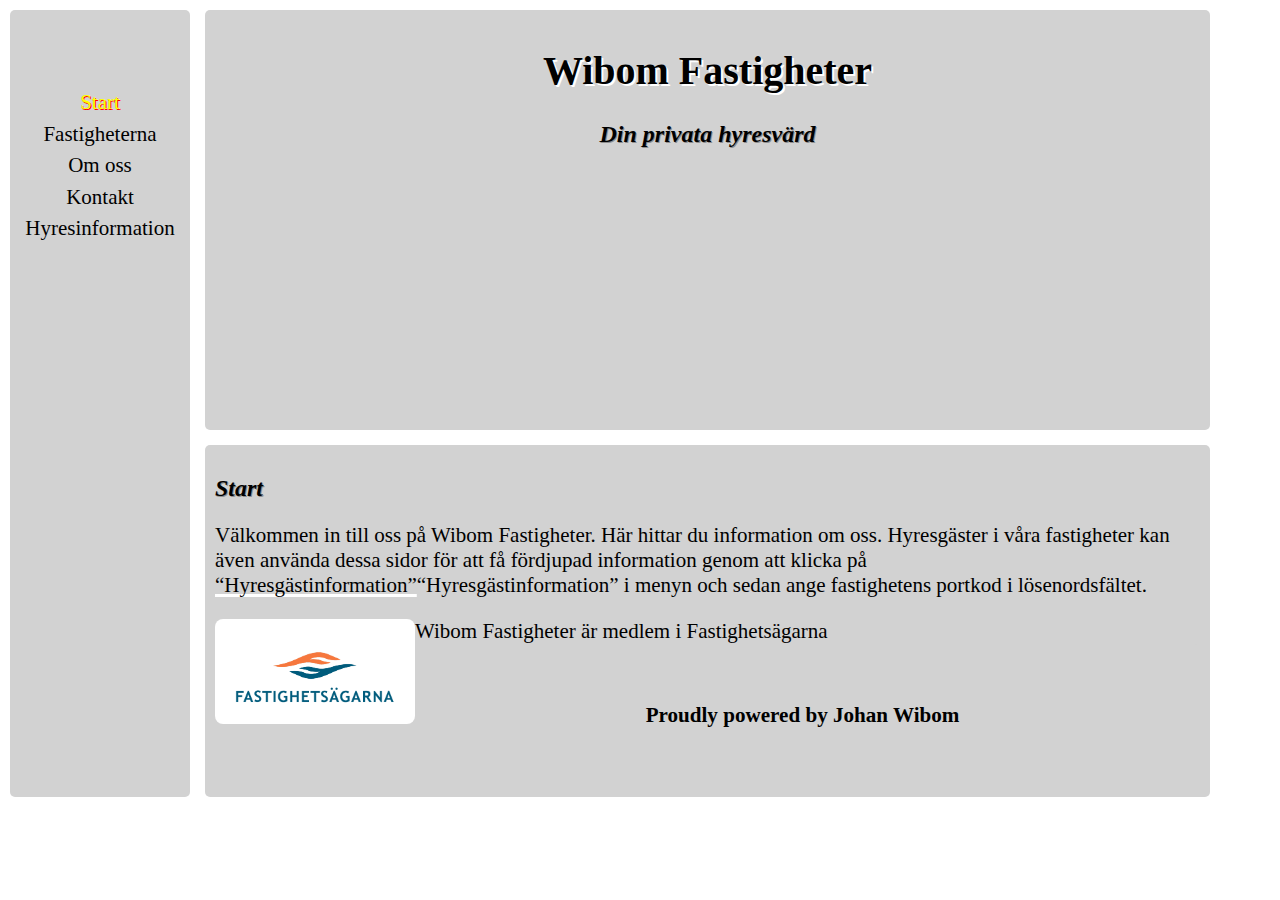
==== index.html @ 9efe3ea8 "v.4" ====
<!DOCTYPE html>
<html lang="sv">
	<head >
		<title>Wibom Fastigheter</title>
		<meta charset="utf-8">
		<meta name="viewport" content="width=device-width, initial-scale=1, shrink-to-fit=no">
		<link rel="stylesheet" type="text/css" href="css/grid.css">
		<link rel="stylesheet" type="text/css" href="css/style.css">
		<link rel="icon" type="image/x-icon" href="img/wf.png">
	</head>
	<body>
		<a name="sidTopp"></a>
		<div class="wrapper">
			<div class="box header">
				<h1>Wibom Fastigheter</h1>
				<h2>Din privata hyresvärd</h2>
			</div>
			<div class="box sidebar">				
				<div class="meny2">
					<p>&nbsp;</p>
					<button onclick="myFunction()" class="dropbtn">Meny</button>
					<div id="myDropdown" class="dropdown-content">
						<a href="index.html" class="menySida dennaSida">Start</a>
						<a href="fastigheterna.html" class="menySida">Fastigheterna</a>
						<a href="omoss.html" class="menySida">Om oss</a>
						<a href="kontakt.html" class="menySida">Kontakt</a>
						<a href="login.html" class="menySida">Hyresinformation</a>
					</div>
					<p>&nbsp;</p>
				</div>
				<div class="meny">
					<p>&nbsp;</p>
					<ul class="menyLista" id="meny">
						<li><a href="index.html" class="menySida dennaSida">Start</a></li>
						<li><a href="fastigheterna.html" class="menySida">Fastigheterna</a></li>
						<li><a href="omoss.html" class="menySida">Om oss</a></li>
						<li><a href="kontakt.html" class="menySida">Kontakt</a></li>
						<li><a href="login.html" class="menySida">Hyresinformation</a></li>
					</ul>
					<p>&nbsp;</p>
				</div>
			</div>
			<div class="box content">
				<a name="bakgrund"></a>
				<h2>Start</h2>
				<p>Välkommen in till oss på Wibom Fastigheter. Här hittar du information om oss. Hyresgäster i våra fastigheter kan även använda dessa sidor för att få fördjupad information genom att klicka på <a href="https://filmiskane.se" target="_blank" class="hover-effekt">“Hyresgästinformation”</a>“Hyresgästinformation” i menyn och sedan ange fastighetens portkod i lösenordsfältet.</p>
				<a href="https://www.fastighetsagarna.se/" class="img" target="_blank"><img src="img/logo2019_fa_rgb-1200x630.webp" alt="Fastigheterna" class="bild_i_text"></a>
				<p class="fotter">Wibom Fastigheter är medlem i Fastighetsägarna </p>
				<div class="box footer">
					<h6> Proudly powered by Johan Wibom </h6>
				</div>
		</div>
		<script src="js/script.js"></script> <!-- kopplar till script-->
	</body>
</html>




<!--	<body class="wrapper">
		<div class="header">
			<header>
				<h1>Wibom Fastigheter</h1>
				<h2>Din privata hyresvärd</h2>
				<div class="vyer">
					<a target="_blank" href="https://www.youtube.com/watch?v=51HKKTR7CS0&t=88s">Wibom Fastigheter (vyer från ovan)</a>
				</div>
			</header>
		</div>
		<div class="sidebar">
			<div class="scrollmenu">
			</div>
		</div>
		<div class="content">
			<p>hej</p>
		</div>
		<div class="fotter">
			<p>hej</p>
		</div>
    </body>
</html>
--->
---- css/grid.css ----
/*********************************************/
/*****                                   *****/
/*****             GRID.CSS              *****/
/*****                                   *****/
/*****                                   *****/
/*****  Denna fil sätter griddens        *****/
/*****  utformning                       *****/
/*****                                   *****/
/*********************************************/

/*********************************************/
/*****  Själva utformningen av hemisdan  *****/
/*********************************************/

.wrapper {
    display: grid;
    grid-gap: 1em;
    grid-template-areas:
     "header"
     "sidebar"
     "content"
     "footer"
  }

  .header {
    grid-area: header;
    text-align: center;    
  }

  .sidebar {
    grid-area: sidebar;
    text-align: center;
  }

  .content {
    grid-area: content;
  }

  .footer {
    grid-area: footer;
  }

    @media only screen and (min-width: 300px)   {
    .wrapper {
      grid-template-columns: 100%;
      grid-template-areas:
      "header"
      "sidebar"
      "content"
      "footer";
      max-width: 600px;
    }
    .meny{
      display: none;
    }
    .meny2{
      display: inline;
    }
}





    @media only screen and (min-width: 600px)   {
    .wrapper {
      grid-gap: 15px;
      grid-template-columns: 180px auto;
      grid-template-areas:
      "sidebar  header"
      "sidebar content"
      "footer  footer";
      max-width: 1200px;
    }
    .meny2{
      display: none;
    }
    .meny{
      display: inline;
    }
  }
---- css/style.css ----
/*********************************************/
/*****                                   *****/
/*****             STYLE.CSS             *****/
/*****                                   *****/
/*****                                   *****/
/*****  Denna fil sätter allt utseende   *****/
/*****  förutom griddens laytout         *****/
/*****                                   *****/
/*********************************************/

/*********************************/
/*        Block för js           */
/*********************************/
.dropbtn {
  background-color: #444;
  color: white;
  padding: 16px;
  font-size: 16px;
  border: none;
  cursor: pointer;
}

.dropbtn:hover, .dropbtn:focus {
  background-color: #444;
}

.dropdown {
  position: relative;
  display: inline-block;
}

.dropdown-content {
  display: none;
  position: absolute;
  background-color: rgb(177, 177, 177);
  min-width: 160px;
  overflow: auto;
  box-shadow: 0px 8px 16px 0px rgba(255, 255, 255, 0.2);
  z-index: 1;
}

.dropdown-content a {
  color: rgb(0, 0, 0);
  padding: 12px 16px;
  text-decoration: none;
  display: block;
}

.dropdown a:hover {background-color: #ddd;}

.show {display: block;}

/*********************************/
/* Block med standard layout     */
/*********************************/

body {
    margin: 10px;
    font-size: 14px;
  }
  
  h1 {  
    font-size: 40px;
      text-shadow: 2px 2px rgb(255, 255, 255);
  }
  
  h2 {
      font-size: 24px;
      font-style: italic;
      text-shadow: 1px 1px rgb(141, 141, 141);
  }
  
  
  /*********************************/
  /* Block med standard layout     */
  /*********************************/
  
  .header{
    background-image: url("../img/Skärmavbild\ 2023-04-27\ kl.\ 10.04.35.png");
    background-position: 50% 25%;
    background-repeat: no-repeat;
    background-size: cover;
  }
  
  .headerBild{
      width: 120px;
    border-radius: 25%;
  }
  
  .hoger{
      float: right;
  }
  
  .vanster{
      float: left;
  }
  
  .sprak{
    width: 40px;
    border-radius: 25%;
    float: center;
    height: 32px;
  }

  .dropdown{
float: center;
  }
  
  
  /*********************************/
  /* Block med utseende för länkar */
  /*********************************/
  
  
  /* Nedan sätter en generell färg på alla länkar (både besökta och obesökta) */
  a:link  { color: rgb(0, 0, 0); }
  a:visited { color: rgb(0, 0, 0); }
  
  /* a.menySida sätter utseendet på menyn till vänster för sid-länkarna*/
  a.menySida
  {
    text-decoration: none; /* tar bort understreck på länkarna */
  }
  
  /* a.dennaSida sätter ett markerat utseendet i menyn för den sida vi är på */
  a.dennaSida {
    text-shadow: 1px 1px rgb(255, 0, 0); /* Gör en röd skuggning*/
    color: rgb(255, 255, 0); /* Gör texten gul */
  }
  
  /* a.menySubSida sätter utseendet på menyn till vänster för #-länkarna på varje sida */
  a.menySubSida
  {
    text-decoration: none; /* tar bort understreck på länkarna */
    font-style: italic; /* sätter kursiv stil på #-länkarna */
    font-size: 16px; /* sätter en mindre fontstorlek */
  }
  
  /* Nedan sätter en annan färg på ¤-länkarna i menyn */
  ul#subMeny a:link  { color: rgb(210,210,210); }
  ul#subMeny a:visited { color: rgb(210,210,210); }
  
  a.hover-effekt {
    color: inherit;
    text-decoration: none;
  }
  
  a.hover-effekt  {
    background:
      linear-gradient(
        to right,
        rgba(255, 255, 255, 255),
        rgba(255, 255, 255, 255)
      ),
      linear-gradient(
        to right,
        rgba(255, 0, 0, 1),
        rgba(255, 0, 180, 1),
        rgba(0, 100, 200, 1)
    );
    background-size: 100% 3px, 0 3px;
    background-position: 100% 100%, 0 100%;
    background-repeat: no-repeat;
    transition: background-size 400ms;
  }
  
  a:hover {
    background-size: 0 3px, 100% 3px;
  }
  
  
  
  /*********************************/
  /*  Block med  listors utseende  */
  /*********************************/
  
  ul.menyLista {
    list-style-type: none; /* Remove bullets */
    padding: 0; /* Remove padding */
    margin: 0; /* Remove margins */
    line-height: 1.5;
  }
  
  ul.menySubLista {
    list-style-type: none; /* Remove bullets */
    padding: 0; /* Remove padding */
    margin: 0; /* Remove margins */
    line-height: 1.5;
  }
  
  
  /********************************************/
  /*  Block med utseende för hela html-block  */
  /********************************************/
  
  /* .wrapper ger utseedet för hela sidan */
  .wrapper {
    background-color: rgb(255, 255, 255);
    color: #444;
  }
  
  /* .box ger det generella utseedet alla boxar (header, sidebar, content och footer) */
  .box {
    background-color: rgb(210, 210, 210);
    color: rgb(0, 0, 0);
    border-radius: 5px;
    padding: 10px;
    font-size: 150%;
  }
  
  /* .header sätter det specifika utseendet för header */
  .header {
    height: 400px;
  }
  
  /* .footer sätter det specifika utseendet för footer */
  .footer {
     text-align: center;
  }
  
  /********************************************/
  /*  Block med utseende för bilder           */
  /********************************************/
  
  /* img.bild_i_text sätter utseende och placering på bilder i den löpande texten */
  img.bild_i_text {
      border-radius: 8px;   /* rundar hörnen */
      width: 200px; /* sätter en bredd på bilden */
      float: right; /* högerjusterar bilden */
  }
  
  .fotter{
    display: inline;
  }
  .img{
    float: left;
  }
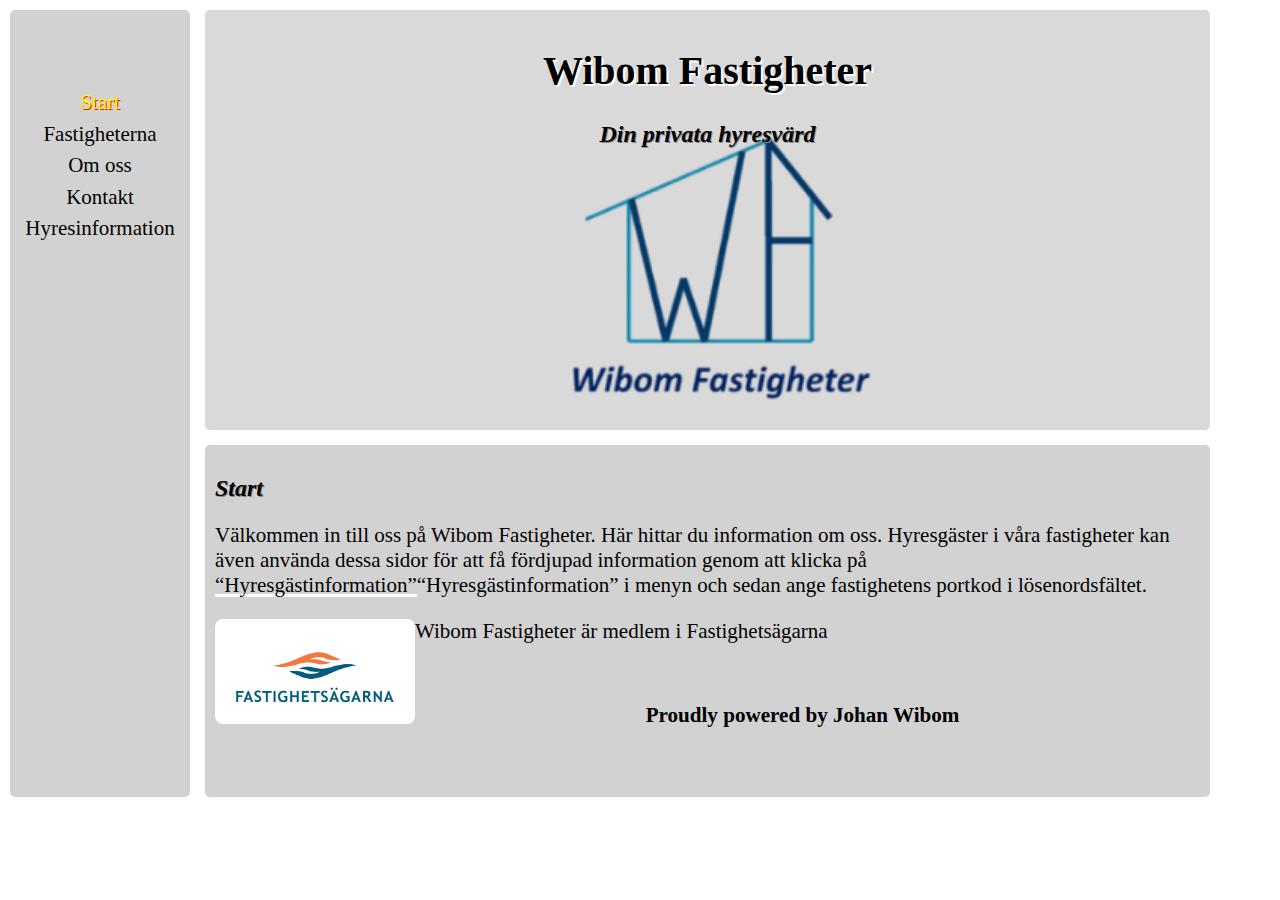
==== commit 720e79e6: "v.8" ====
--- a/index.html
+++ b/index.html
@@ -9,7 +9,6 @@
 		<link rel="icon" type="image/x-icon" href="img/wf.png">
 	</head>
 	<body>
-		<a name="sidTopp"></a>
 		<div class="wrapper">
 			<div class="box header">
 				<h1>Wibom Fastigheter</h1>
@@ -41,7 +40,6 @@
 				</div>
 			</div>
 			<div class="box content">
-				<a name="bakgrund"></a>
 				<h2>Start</h2>
 				<p>Välkommen in till oss på Wibom Fastigheter. Här hittar du information om oss. Hyresgäster i våra fastigheter kan även använda dessa sidor för att få fördjupad information genom att klicka på <a href="https://filmiskane.se" target="_blank" class="hover-effekt">“Hyresgästinformation”</a>“Hyresgästinformation” i menyn och sedan ange fastighetens portkod i lösenordsfältet.</p>
 				<a href="https://www.fastighetsagarna.se/" class="img" target="_blank"><img src="img/logo2019_fa_rgb-1200x630.webp" alt="Fastigheterna" class="bild_i_text"></a>
@@ -49,6 +47,7 @@
 				<div class="box footer">
 					<h6> Proudly powered by Johan Wibom </h6>
 				</div>
+			</div>
 		</div>
 		<script src="js/script.js"></script> <!-- kopplar till script-->
 	</body>
@@ -79,4 +78,4 @@
 		</div>
     </body>
 </html>
---->+-->--- a/css/style.css
+++ b/css/style.css
@@ -76,7 +76,7 @@
   /*********************************/
   
   .header{
-    background-image: url("../img/Skärmavbild\ 2023-04-27\ kl.\ 10.04.35.png");
+    background-image: url("../img/wf2.png");
     background-position: 50% 25%;
     background-repeat: no-repeat;
     background-size: cover;
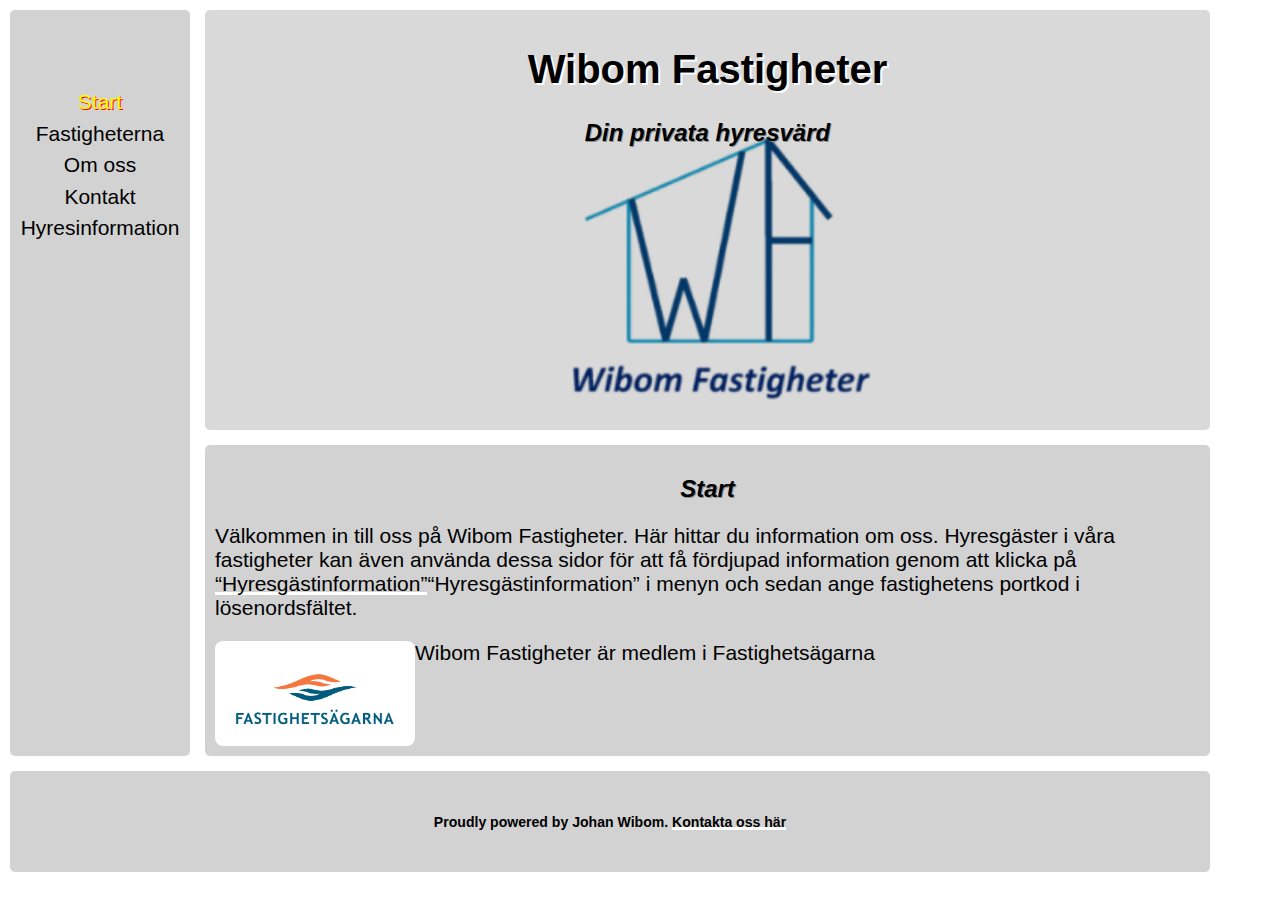
==== commit 71f876d7: "V.15" ====
--- a/index.html
+++ b/index.html
@@ -7,6 +7,9 @@
 		<link rel="stylesheet" type="text/css" href="css/grid.css">
 		<link rel="stylesheet" type="text/css" href="css/style.css">
 		<link rel="icon" type="image/x-icon" href="img/wf.png">
+		<link rel="preconnect" href="https://fonts.googleapis.com">
+		<link rel="preconnect" href="https://fonts.gstatic.com" crossorigin>
+		<link href="https://fonts.googleapis.com/css2?family=Cairo+Play:wght@200&display=swap" rel="stylesheet">
 	</head>
 	<body>
 		<div class="wrapper">
@@ -44,9 +47,9 @@
 				<p>Välkommen in till oss på Wibom Fastigheter. Här hittar du information om oss. Hyresgäster i våra fastigheter kan även använda dessa sidor för att få fördjupad information genom att klicka på <a href="https://filmiskane.se" target="_blank" class="hover-effekt">“Hyresgästinformation”</a>“Hyresgästinformation” i menyn och sedan ange fastighetens portkod i lösenordsfältet.</p>
 				<a href="https://www.fastighetsagarna.se/" class="img" target="_blank"><img src="img/logo2019_fa_rgb-1200x630.webp" alt="Fastigheterna" class="bild_i_text"></a>
 				<p class="fotter">Wibom Fastigheter är medlem i Fastighetsägarna </p>
-				<div class="box footer">
-					<h6> Proudly powered by Johan Wibom </h6>
-				</div>
+			</div>
+			<div class="box footer">
+				<h6> Proudly powered by Johan Wibom. <a target="_blank" class="hover-effekt" href="mailto:webbutvecklare@johan.wibom.se?subject=FeedbackWibomfastigheter&body=Hej. Mitt namn är">Kontakta oss här</a></h6>
 			</div>
 		</div>
 		<script src="js/script.js"></script> <!-- kopplar till script-->
--- a/css/style.css
+++ b/css/style.css
@@ -197,8 +197,23 @@
   .wrapper {
     background-color: rgb(255, 255, 255);
     color: #444;
-  }
-  
+    font-family: 'Raleway', sans-serif;
+  }
+
+  table{
+    display: inline-block;
+  text-align: center;
+  width:"100%"
+  }
+  
+  td{
+    width:"50%"
+  }
+
+  h2{
+    text-align: center;
+  }
+
   /* .box ger det generella utseedet alla boxar (header, sidebar, content och footer) */
   .box {
     background-color: rgb(210, 210, 210);
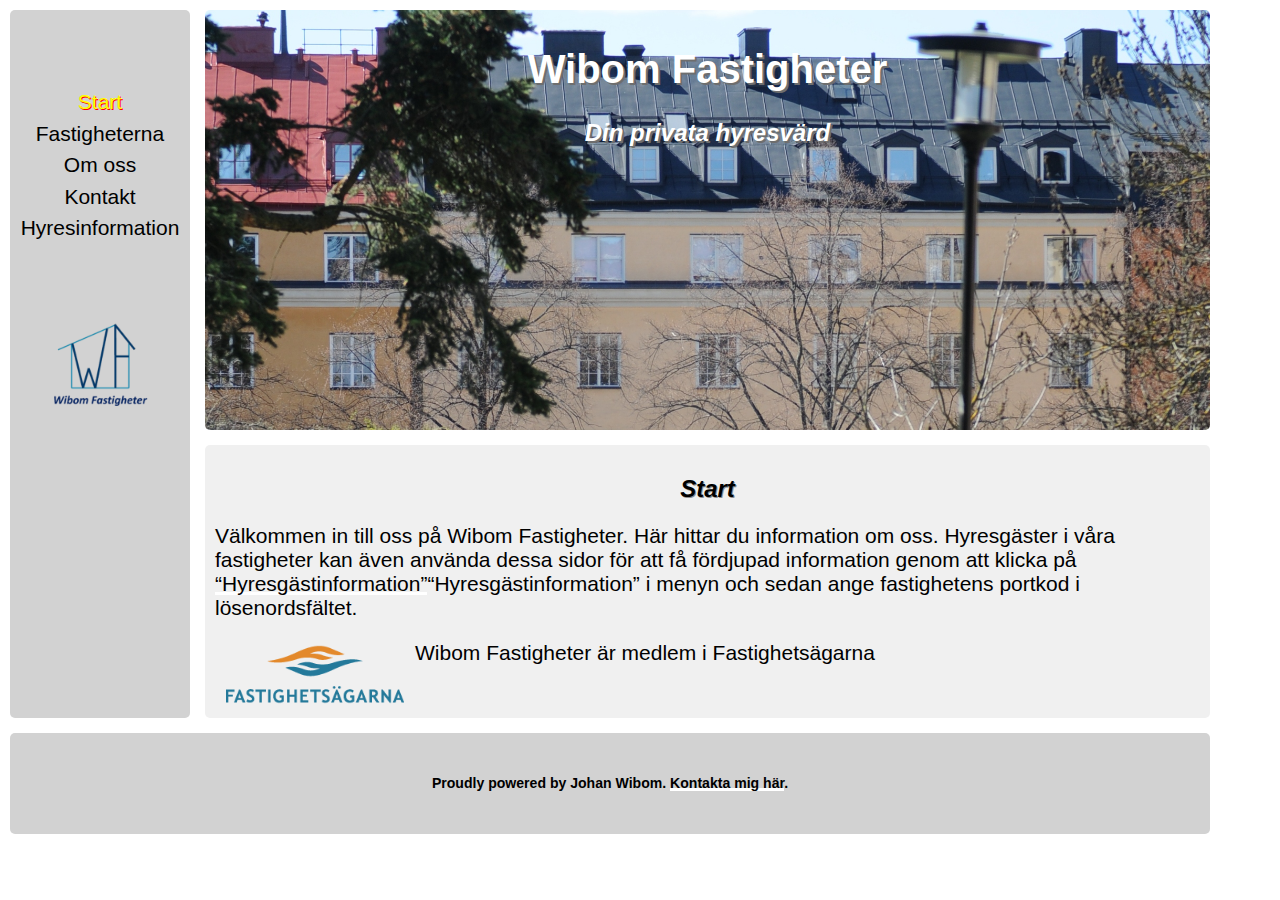
==== commit 03f67d66: "v.15" ====
--- a/index.html
+++ b/index.html
@@ -13,7 +13,7 @@
 	</head>
 	<body>
 		<div class="wrapper">
-			<div class="box header">
+			<div class="box header-index">
 				<h1>Wibom Fastigheter</h1>
 				<h2>Din privata hyresvärd</h2>
 			</div>
@@ -29,6 +29,7 @@
 						<a href="login.html" class="menySida">Hyresinformation</a>
 					</div>
 					<p>&nbsp;</p>
+
 				</div>
 				<div class="meny">
 					<p>&nbsp;</p>
@@ -41,44 +42,19 @@
 					</ul>
 					<p>&nbsp;</p>
 				</div>
+				<img src="img/wf.png" class="help" alt="logga">
 			</div>
 			<div class="box content">
 				<h2>Start</h2>
 				<p>Välkommen in till oss på Wibom Fastigheter. Här hittar du information om oss. Hyresgäster i våra fastigheter kan även använda dessa sidor för att få fördjupad information genom att klicka på <a href="https://filmiskane.se" target="_blank" class="hover-effekt">“Hyresgästinformation”</a>“Hyresgästinformation” i menyn och sedan ange fastighetens portkod i lösenordsfältet.</p>
-				<a href="https://www.fastighetsagarna.se/" class="img" target="_blank"><img src="img/logo2019_fa_rgb-1200x630.webp" alt="Fastigheterna" class="bild_i_text"></a>
-				<p class="fotter">Wibom Fastigheter är medlem i Fastighetsägarna </p>
+				<p class="fotter"> Wibom Fastigheter är medlem i Fastighetsägarna </p>
+				<a href="https://www.fastighetsagarna.se/" class="img" target="_blank"><img src="img/fastighetsagarna.png" alt="Fastigheterna" class="bild_i_text"></a>
 			</div>
 			<div class="box footer">
-				<h6> Proudly powered by Johan Wibom. <a target="_blank" class="hover-effekt" href="mailto:webbutvecklare@johan.wibom.se?subject=FeedbackWibomfastigheter&body=Hej. Mitt namn är">Kontakta oss här</a></h6>
+				<h6> Proudly powered by Johan Wibom. <a target="_blank" class="hover-effekt" href="mailto:webbutvecklare@johan.wibom.se?subject=Feedback Wibom Fastigheter&body=Hej, jag skriver till dig eftersom...">Kontakta mig här</a>.</h6>
 			</div>
 		</div>
 		<script src="js/script.js"></script> <!-- kopplar till script-->
 	</body>
 </html>
 
-
-
-
-<!--	<body class="wrapper">
-		<div class="header">
-			<header>
-				<h1>Wibom Fastigheter</h1>
-				<h2>Din privata hyresvärd</h2>
-				<div class="vyer">
-					<a target="_blank" href="https://www.youtube.com/watch?v=51HKKTR7CS0&t=88s">Wibom Fastigheter (vyer från ovan)</a>
-				</div>
-			</header>
-		</div>
-		<div class="sidebar">
-			<div class="scrollmenu">
-			</div>
-		</div>
-		<div class="content">
-			<p>hej</p>
-		</div>
-		<div class="fotter">
-			<p>hej</p>
-		</div>
-    </body>
-</html>
--->--- a/css/grid.css
+++ b/css/grid.css
@@ -23,6 +23,11 @@
   }
 
   .header {
+    grid-area: header;
+    text-align: center;    
+  }
+
+  .header-index {
     grid-area: header;
     text-align: center;    
   }
--- a/css/style.css
+++ b/css/style.css
@@ -61,7 +61,8 @@
   
   h1 {  
     font-size: 40px;
-      text-shadow: 2px 2px rgb(255, 255, 255);
+    text-shadow: 2px 2px rgb(110, 110, 110);
+    color: rgb(255, 255, 255);
   }
   
   h2 {
@@ -69,19 +70,41 @@
       font-style: italic;
       text-shadow: 1px 1px rgb(141, 141, 141);
   }
-  
+  .header-index h2 {
+    font-size: 24px;
+    font-style: italic;
+    text-shadow: 2px 2px rgb(110, 110, 110);
+    color: rgb(255, 255, 255);
+}
+
   
   /*********************************/
   /* Block med standard layout     */
   /*********************************/
   
-  .header{
-    background-image: url("../img/wf2.png");
+
+  .header-index{
+    background-image: url("../img/20170504_DSC_4887_cr_borgis_tak.JPG");
     background-position: 50% 25%;
     background-repeat: no-repeat;
     background-size: cover;
-  }
-  
+
+  }
+
+  .header{
+    background-repeat: no-repeat;
+    background-size: cover;
+    height: 400px;
+ 
+  }
+
+  #videocontainer
+  {
+    width: 100%;
+    height: 100%;
+    frameborder: 10;
+  }
+
   .headerBild{
       width: 120px;
     border-radius: 25%;
@@ -196,18 +219,21 @@
   /* .wrapper ger utseedet för hela sidan */
   .wrapper {
     background-color: rgb(255, 255, 255);
-    color: #444;
     font-family: 'Raleway', sans-serif;
   }
 
   table{
     display: inline-block;
   text-align: center;
-  width:"100%"
+  width: 100%;
+  }
+
+  .help{
+    width: 100px;
   }
   
   td{
-    width:"50%"
+    width:50%;
   }
 
   h2{
@@ -227,7 +253,16 @@
   .header {
     height: 400px;
   }
-  
+
+  .header-index {
+    height: 400px;
+  }
+ 
+  /* .content sätter det specifika utseendet för content-de */
+  .content {
+    background-color: rgb(240, 240, 240);
+  }
+
   /* .footer sätter det specifika utseendet för footer */
   .footer {
      text-align: center;
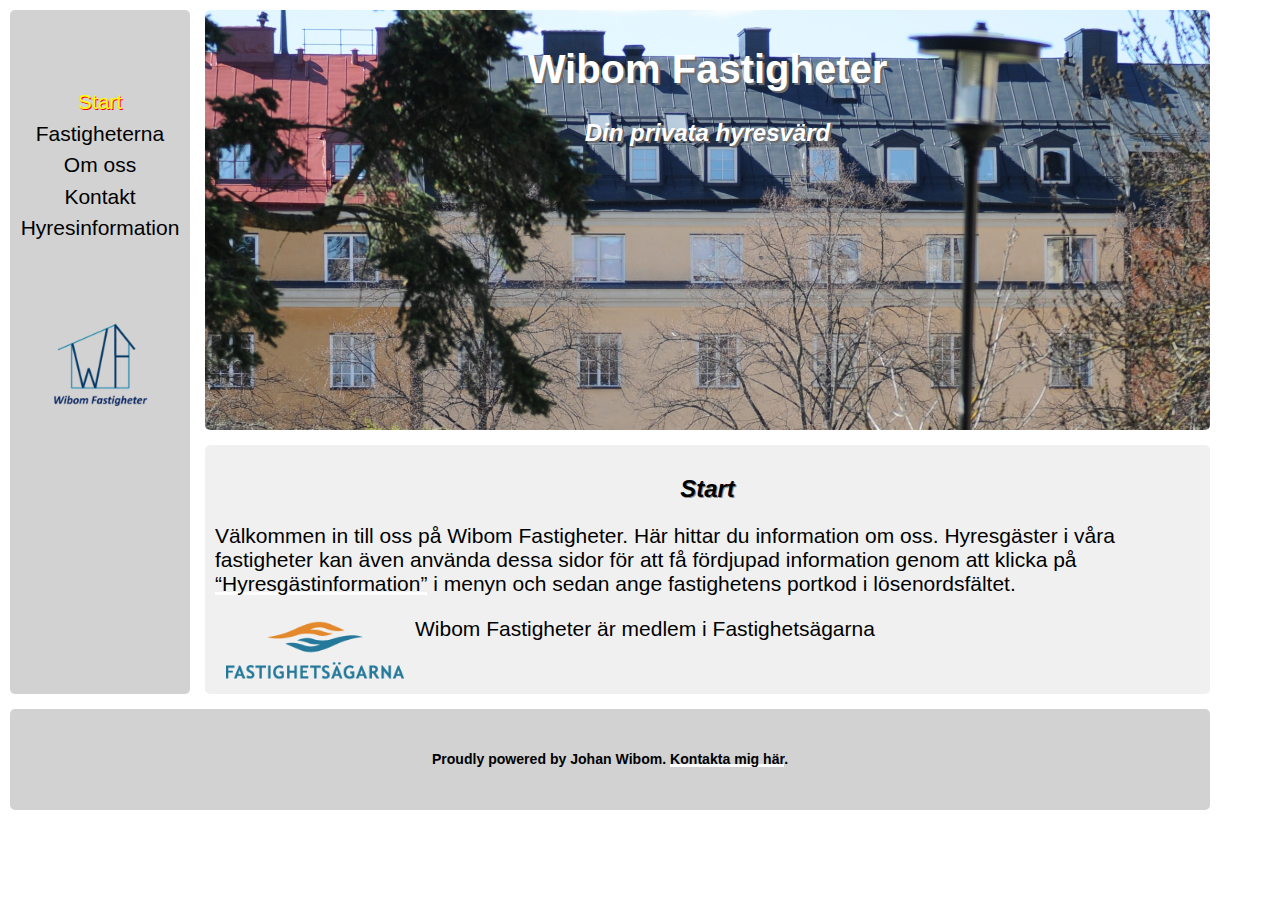
==== commit e2821798: "v.22" ====
--- a/index.html
+++ b/index.html
@@ -7,17 +7,22 @@
 		<link rel="stylesheet" type="text/css" href="css/grid.css">
 		<link rel="stylesheet" type="text/css" href="css/style.css">
 		<link rel="icon" type="image/x-icon" href="img/wf.png">
+			<!--För font ändring-->
 		<link rel="preconnect" href="https://fonts.googleapis.com">
 		<link rel="preconnect" href="https://fonts.gstatic.com" crossorigin>
 		<link href="https://fonts.googleapis.com/css2?family=Cairo+Play:wght@200&display=swap" rel="stylesheet">
 	</head>
 	<body>
+		<!--sätter stylen för hela sidan-->
 		<div class="wrapper">
+			<!--Sätter stylen för headern-->
 			<div class="box header-index">
 				<h1>Wibom Fastigheter</h1>
 				<h2>Din privata hyresvärd</h2>
 			</div>
-			<div class="box sidebar">				
+			<!--Gör format för menyn-->
+			<div class="box sidebar">		
+				<!--Gör format för dropdown-->		
 				<div class="meny2">
 					<p>&nbsp;</p>
 					<button onclick="myFunction()" class="dropbtn">Meny</button>
@@ -29,7 +34,7 @@
 						<a href="login.html" class="menySida">Hyresinformation</a>
 					</div>
 					<p>&nbsp;</p>
-
+					<!--Gör format för vanlig meny-->
 				</div>
 				<div class="meny">
 					<p>&nbsp;</p>
@@ -44,14 +49,16 @@
 				</div>
 				<img src="img/wf.png" class="help" alt="logga">
 			</div>
+			<!--sätter format för huvuddelen på sidan-->
 			<div class="box content">
 				<h2>Start</h2>
-				<p>Välkommen in till oss på Wibom Fastigheter. Här hittar du information om oss. Hyresgäster i våra fastigheter kan även använda dessa sidor för att få fördjupad information genom att klicka på <a href="https://filmiskane.se" target="_blank" class="hover-effekt">“Hyresgästinformation”</a>“Hyresgästinformation” i menyn och sedan ange fastighetens portkod i lösenordsfältet.</p>
+				<p>Välkommen in till oss på Wibom Fastigheter. Här hittar du information om oss. Hyresgäster i våra fastigheter kan även använda dessa sidor för att få fördjupad information genom att klicka på <a href="https://filmiskane.se" target="_blank" class="hover-effekt">“Hyresgästinformation”</a> i menyn och sedan ange fastighetens portkod i lösenordsfältet.</p>
 				<p class="fotter"> Wibom Fastigheter är medlem i Fastighetsägarna </p>
 				<a href="https://www.fastighetsagarna.se/" class="img" target="_blank"><img src="img/fastighetsagarna.png" alt="Fastigheterna" class="bild_i_text"></a>
 			</div>
+			<!--Sätter format för fotter-->
 			<div class="box footer">
-				<h6> Proudly powered by Johan Wibom. <a target="_blank" class="hover-effekt" href="mailto:webbutvecklare@johan.wibom.se?subject=Feedback Wibom Fastigheter&body=Hej, jag skriver till dig eftersom...">Kontakta mig här</a>.</h6>
+				<h6> Proudly powered by Johan Wibom. <a target="blank" class="hover-effekt" href="mailto:webbutvecklare@johan.wibom.se?subject=Feedback%20Wibom%20Fastigheter&body=Hej,%20jag%20skriver%20till%20dig%20eftersom...">Kontakta mig här</a>.</h6>
 			</div>
 		</div>
 		<script src="js/script.js"></script> <!-- kopplar till script-->
--- a/css/grid.css
+++ b/css/grid.css
@@ -45,7 +45,7 @@
     grid-area: footer;
   }
 
-    @media only screen and (min-width: 300px)   {
+    @media only screen and (min-width: 280px)   {
     .wrapper {
       grid-template-columns: 100%;
       grid-template-areas:
--- a/css/style.css
+++ b/css/style.css
@@ -98,11 +98,9 @@
  
   }
 
-  #videocontainer
-  {
+  #videocontainer{
     width: 100%;
     height: 100%;
-    frameborder: 10;
   }
 
   .headerBild{
@@ -232,8 +230,9 @@
     width: 100px;
   }
   
-  td{
-    width:50%;
+  .fastighetsbild{
+    width: 200px;
+    height: 300px;
   }
 
   h2{
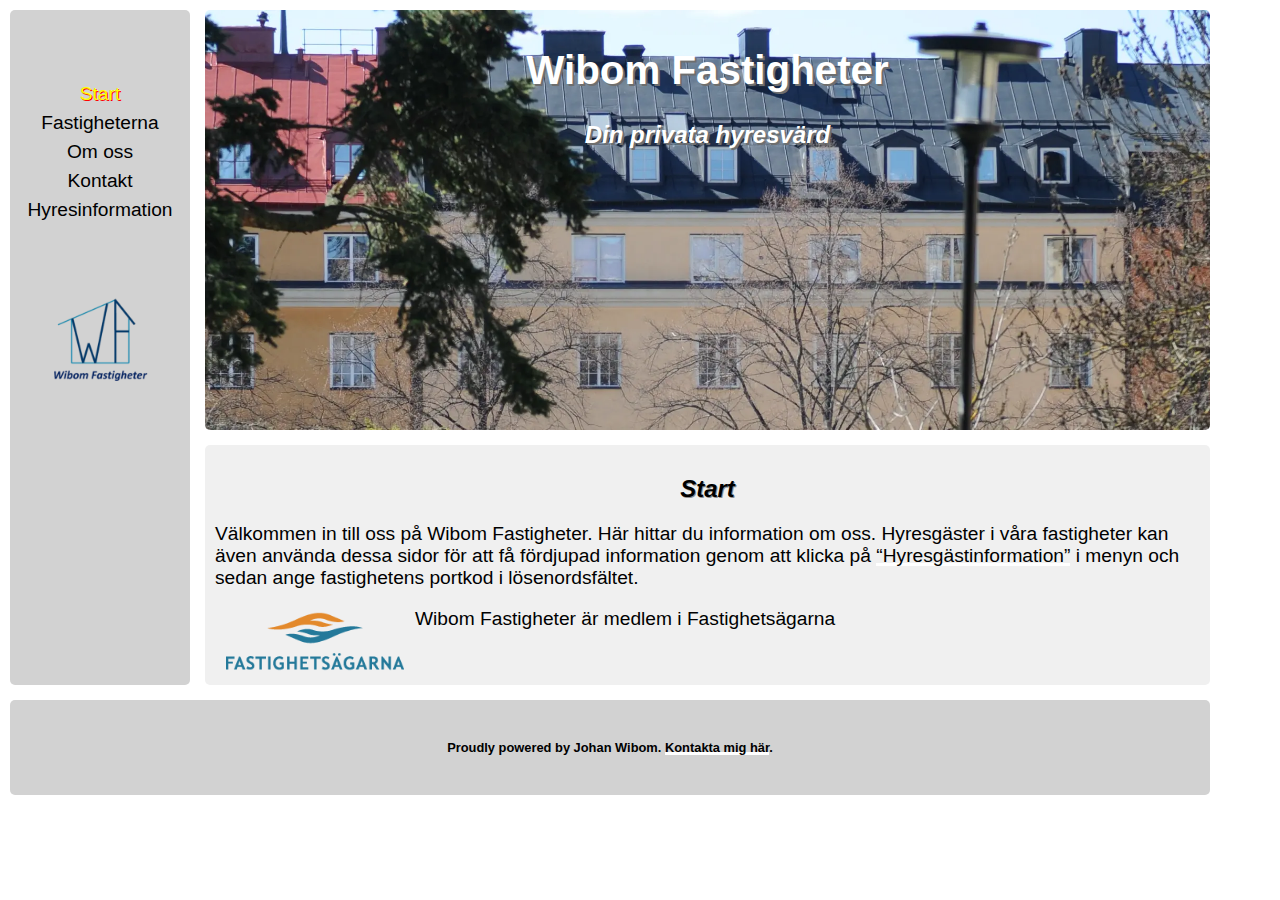
==== commit 44a7a655: "v.25" ====
--- a/index.html
+++ b/index.html
@@ -47,12 +47,13 @@
 					</ul>
 					<p>&nbsp;</p>
 				</div>
+				<!--logga under meny-->
 				<img src="img/wf.png" class="help" alt="logga">
 			</div>
 			<!--sätter format för huvuddelen på sidan-->
 			<div class="box content">
 				<h2>Start</h2>
-				<p>Välkommen in till oss på Wibom Fastigheter. Här hittar du information om oss. Hyresgäster i våra fastigheter kan även använda dessa sidor för att få fördjupad information genom att klicka på <a href="https://filmiskane.se" target="_blank" class="hover-effekt">“Hyresgästinformation”</a> i menyn och sedan ange fastighetens portkod i lösenordsfältet.</p>
+				<p>Välkommen in till oss på Wibom Fastigheter. Här hittar du information om oss. Hyresgäster i våra fastigheter kan även använda dessa sidor för att få fördjupad information genom att klicka på <a href="https://johanwibom.github.io/wibomfastigheter/login.html" class="hover-effekt">“Hyresgästinformation”</a> i menyn och sedan ange fastighetens portkod i lösenordsfältet.</p>
 				<p class="fotter"> Wibom Fastigheter är medlem i Fastighetsägarna </p>
 				<a href="https://www.fastighetsagarna.se/" class="img" target="_blank"><img src="img/fastighetsagarna.png" alt="Fastigheterna" class="bild_i_text"></a>
 			</div>
--- a/css/style.css
+++ b/css/style.css
@@ -15,7 +15,7 @@
   background-color: #444;
   color: white;
   padding: 16px;
-  font-size: 16px;
+  font-size: 80%;
   border: none;
   cursor: pointer;
 }
@@ -56,22 +56,22 @@
 
 body {
     margin: 10px;
-    font-size: 14px;
+    font-size: 80%;
   }
   
   h1 {  
-    font-size: 40px;
+    font-size: 210%;
     text-shadow: 2px 2px rgb(110, 110, 110);
     color: rgb(255, 255, 255);
   }
   
   h2 {
-      font-size: 24px;
+      font-size: 125%;
       font-style: italic;
       text-shadow: 1px 1px rgb(141, 141, 141);
   }
   .header-index h2 {
-    font-size: 24px;
+    font-size: 125%;
     font-style: italic;
     text-shadow: 2px 2px rgb(110, 110, 110);
     color: rgb(255, 255, 255);
@@ -84,7 +84,7 @@
   
 
   .header-index{
-    background-image: url("../img/20170504_DSC_4887_cr_borgis_tak.JPG");
+    background-image: url("../img/borgis-tak.webp");
     background-position: 50% 25%;
     background-repeat: no-repeat;
     background-size: cover;
@@ -154,7 +154,7 @@
   {
     text-decoration: none; /* tar bort understreck på länkarna */
     font-style: italic; /* sätter kursiv stil på #-länkarna */
-    font-size: 16px; /* sätter en mindre fontstorlek */
+    font-size: 100%; /* sätter en mindre fontstorlek */
   }
   
   /* Nedan sätter en annan färg på ¤-länkarna i menyn */
